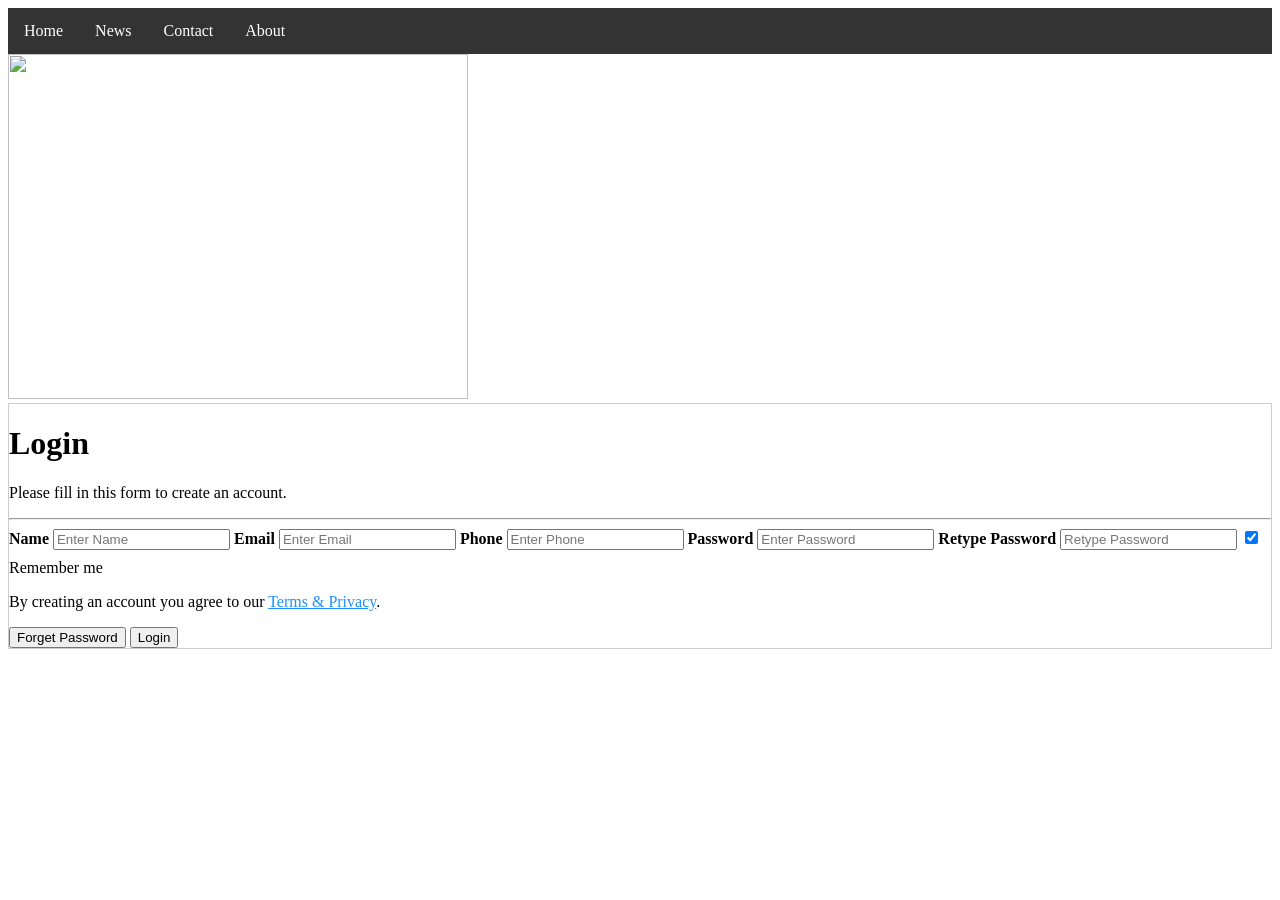
==== index.html @ 941f0661 "First Commit" ====
<!DOCTYPE html>
<html>
<head>
<link rel="stylesheet" href="mystyle.css">
<style>
ul {
  list-style-type: none;
  margin: 0;
  padding: 0;
  overflow: hidden;
  background-color: #333;
}

li {
  float: left;
}

li a {
  display: block;
  color: white;
  text-align: center;
  padding: 14px 16px;
  text-decoration: none;
}

li a:hover {
  background-color: #111;
}
</style>
</head>
<body>

<ul>
  <li><a class="active" href="#home">Home</a></li>
  <li><a href="#news">News</a></li>
  <li><a href="#contact">Contact</a></li>
  <li><a href="#about">About</a></li>
</ul>
<img src="C:\Users\USER\OneDrive\Desktop\CSS\download.jfif"width="460" height="345">

<form action="action_page.php" style="border:1px solid #ccc">
  <div class="container">
    <h1>Login</h1>
    <p>Please fill in this form to create an account.</p>
    <hr>

    <label for="name"><b>Name</b></label>
    <input type="text" placeholder="Enter Name" name="Name" required>

    <label for="email"><b>Email</b></label>
    <input type="text" placeholder="Enter Email" name="email" required>

    <label for="phone"><b>Phone</b></label>
    <input type="text" placeholder="Enter Phone" name="Phone" required>

    <label for="psw"><b>Password</b></label>
    <input type="password" placeholder="Enter Password" name="psw" required>
    
    <label for="psw-retype"><b>Retype Password</b></label>
    <input type="password" placeholder="Retype Password" name="psw-retypet" required>
    

    <label>
      <input type="checkbox" checked="checked" name="remember" style="margin-bottom:15px"> Remember me
    </label>

    <p>By creating an account you agree to our <a href="#" style="color:dodgerblue">Terms & Privacy</a>.</p>

    <div class="clearfix">
      <button type="button" class="Forget Passwordbtn">Forget Password</button>
      <button type="submit" class="Loginbtn">Login</button>
    </div>
  </div>
</form>

</body>
</html>
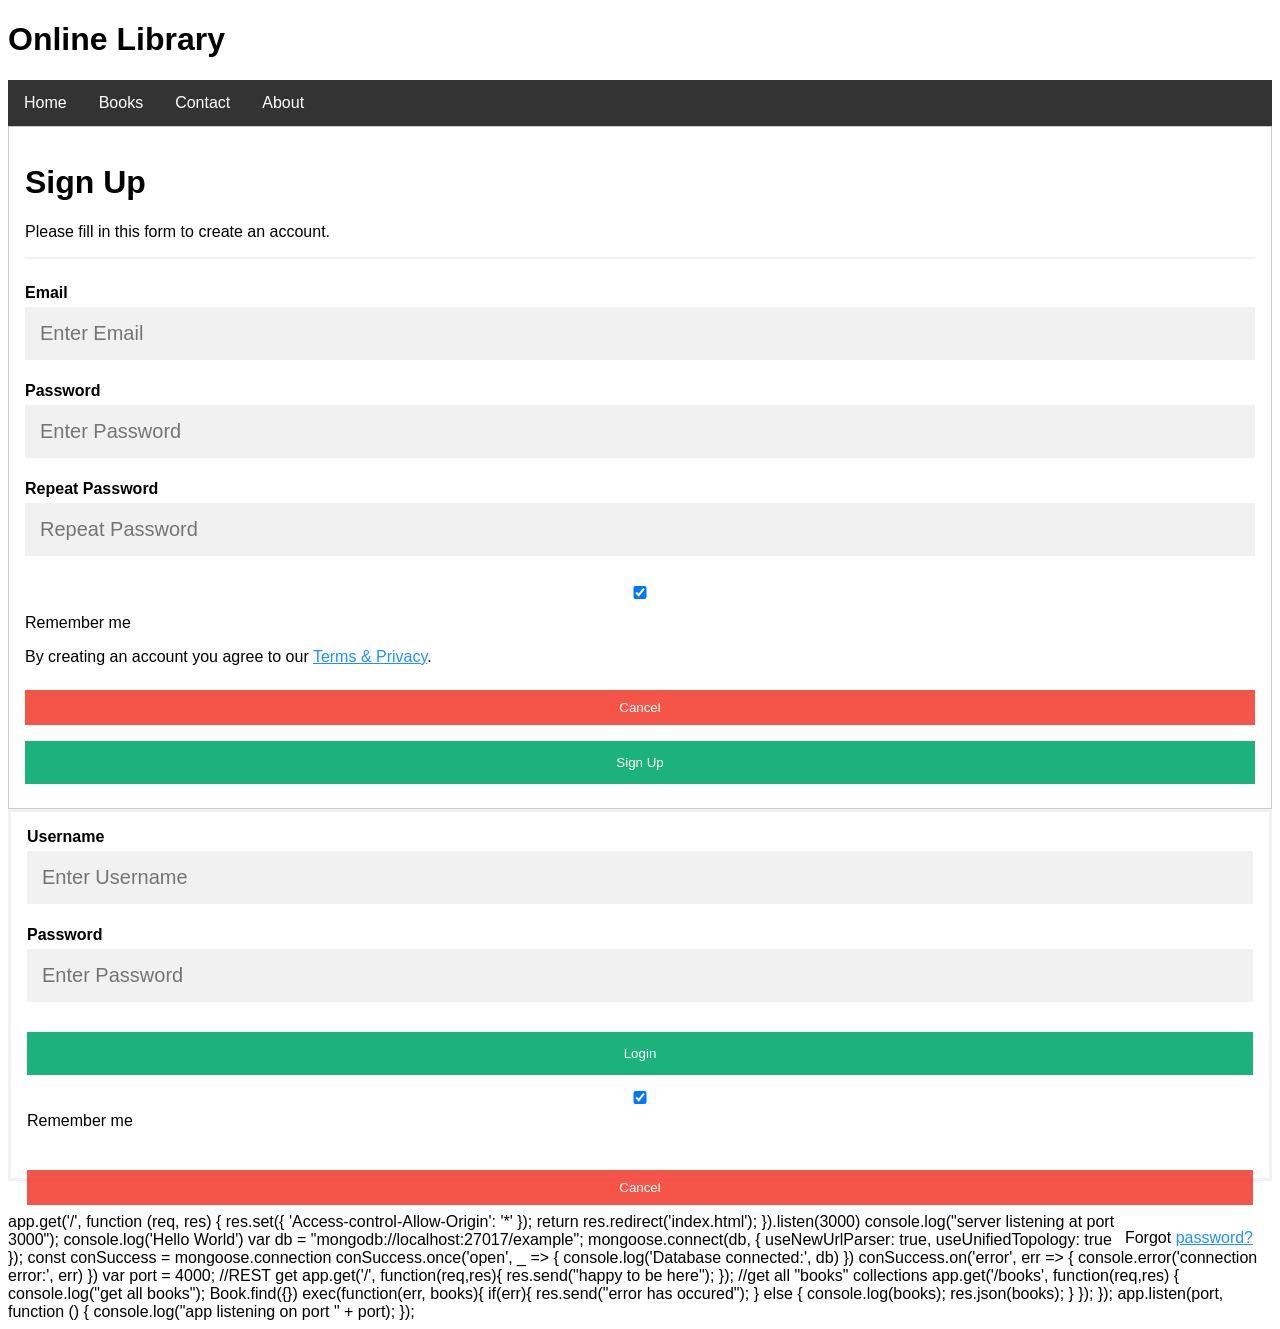
==== commit c2c8c0e4: "commited on 24 august" ====
--- a/index.html
+++ b/index.html
@@ -1,79 +1,292 @@
 <!DOCTYPE html>
 <html>
+
 <head>
-<link rel="stylesheet" href="mystyle.css">
-<style>
-ul {
-  list-style-type: none;
-  margin: 0;
-  padding: 0;
-  overflow: hidden;
-  background-color: #333;
-}
-
-li {
-  float: left;
-}
-
-li a {
-  display: block;
-  color: white;
-  text-align: center;
-  padding: 14px 16px;
-  text-decoration: none;
-}
-
-li a:hover {
-  background-color: #111;
-}
-</style>
+  <meta name="viewport" content="width=device-width, initial-scale=1">
+  <meta name="viewport" content="width=device-width, initial-scale=1">
+  <meta name="viewport" content="width=device-width, initial-scale=1">
+  <link rel="stylesheet" href="style.css">
+  <script>
+    function validateform() {
+      var name = document.myform.name.value;
+      var password = document.myform.password.value;
+
+      if (name == null || name == "") {
+        alert("Name can't be blank");
+        return false;
+      } else if (password.length < 6) {
+        alert("Password must be at least 6 characters long.");
+        return false;
+      }
+    }  
+  </script>
+  <title> Online Library</title>
+
+  <style>
+    ul {
+      list-style-type: none;
+      margin: 0;
+      padding: 0;
+      overflow: hidden;
+      background-color: #333;
+    }
+
+    li {
+      float: left;
+    }
+
+    li a {
+      display: block;
+      color: white;
+      text-align: center;
+      padding: 14px 16px;
+      text-decoration: none;
+    }
+
+    li a:hover:not(.active) {
+      background-color: #111;
+    }
+
+    .active {
+      background-color: #04AA6D;
+
+
+
+    }
+    body
+       { font-family: Arial, Helvetica, sans-serial
+
+       }
+        
+
+      
+      /* Add padding to containers */
+      .container {
+        padding: 16px;
+        background-color: white;
+      }
+
+      /* Full-width input fields */
+      input[type=text],
+      input[type=password] {
+        width: 100%;
+        padding: 15px;
+        margin: 5px 0 22px 0;
+        display: inline-block;
+        border: none;
+        background: #f1f1f1;
+      }
+
+      input[type=text]:focus,
+      input[type=password]:focus {
+        background-color: #ddd;
+        outline: none;
+      }
+
+      /* Overwrite default styles of hr */
+      hr {
+        border: 1px solid #f1f1f1;
+        margin-bottom: 25px;
+      }
+
+      /* Set a style for the submit button */
+      .registerbtn {
+        background-color: #04AA6D;
+        color: white;
+        padding: 16px 20px;
+        margin: 8px 0;
+        border: none;
+        cursor: pointer;
+        width: 100%;
+        opacity: 0.9;
+      }
+
+      .registerbtn:hover {
+        opacity: 1;
+      }
+
+      /* Add a blue text color to links */
+      a {
+        color: dodgerblue;
+      }
+
+      /* Set a grey background color and center the text of the "sign in" section */
+      .signin {
+        background-color: #f1f1f1;
+        text-align: center;
+      }
+  </style>
+
 </head>
+
 <body>
 
-<ul>
-  <li><a class="active" href="#home">Home</a></li>
-  <li><a href="#news">News</a></li>
-  <li><a href="#contact">Contact</a></li>
-  <li><a href="#about">About</a></li>
-</ul>
-<img src="C:\Users\USER\OneDrive\Desktop\CSS\download.jfif"width="460" height="345">
-
-<form action="action_page.php" style="border:1px solid #ccc">
-  <div class="container">
-    <h1>Login</h1>
-    <p>Please fill in this form to create an account.</p>
-    <hr>
-
-    <label for="name"><b>Name</b></label>
-    <input type="text" placeholder="Enter Name" name="Name" required>
-
-    <label for="email"><b>Email</b></label>
-    <input type="text" placeholder="Enter Email" name="email" required>
-
-    <label for="phone"><b>Phone</b></label>
-    <input type="text" placeholder="Enter Phone" name="Phone" required>
-
-    <label for="psw"><b>Password</b></label>
-    <input type="password" placeholder="Enter Password" name="psw" required>
+  <h1>Online Library</h1>
+  <ul>
+    <li><a href="#home">Home</a></li>
+    <li><a href="#Books">Books</a></li>
+    <li><a href="#contact">Contact</a></li>
+    <li><a href="#about">About</a></li>
+  </ul>
+  <form action="action_page.php" style="border:1px solid #ccc">
+    <div class="container">
+      <h1>Sign Up</h1>
+      <p>Please fill in this form to create an account.</p>
+      <hr>
+
+      <label for="email"><b>Email</b></label>
+      <input type="text" placeholder="Enter Email" name="email" required>
+
+      <label for="psw"><b>Password</b></label>
+      <input type="password" placeholder="Enter Password" name="psw" required>
+
+      <label for="psw-repeat"><b>Repeat Password</b></label>
+      <input type="password" placeholder="Repeat Password" name="psw-repeat" required>
+
+      <label>
+        <input type="checkbox" checked="checked" name="remember" style="margin-bottom:15px"> Remember me
+      </label>
+
+      <p>By creating an account you agree to our <a href="#" style="color:dodgerblue">Terms & Privacy</a>.</p>
+
+      <div class="clearfix">
+        <button type="button" class="cancelbtn">Cancel</button>
+        <button type="submit" class="signupbtn">Sign Up</button>
+      </div>
+    </div>
+  </form>
+  <form action="action_page.php" method="post">
+
+
+    </div>
+
+    <div class="container">
+      <label for="uname"><b>Username</b></label>
+      <input type="text" placeholder="Enter Username" name="uname" required>
+
+      <label for="psw"><b>Password</b></label>
+      <input type="password" placeholder="Enter Password" name="psw" required>
+
+      <button type="submit">Login</button>
+      <label>
+        <input type="checkbox" checked="checked" name="remember"> Remember me
+      </label>
+    </div>
+
+    <div class="container">
+      <button type="button" class="cancelbtn">Cancel</button>
+      <span class="psw">Forgot <a href="#">password?</a></span>
+    </div>
+  </form>
+
+  <script> var express = require("express");
+    var bodyParser = require("body-parser");
+
+    const mongoose = require('mongoose');
+    mongoose.connect('mongodb://localhost:27017/admin.Email');
+    var db = mongoose.connection;
+    db.on('error', console.log.bind(console, "connection error"));
+    db.once('open', function (callback) {
+      console.log("connection succeeded");
+    })
+
+    var app = express()
+
+
+    app.use(bodyParser.json());
+    app.use(express.static('public'));
+    app.use(bodyParser.urlencoded({
+      extended: true
+    }));
+
+    app.post('/sign_up', function (req, res) {
     
-    <label for="psw-retype"><b>Retype Password</b></label>
-    <input type="password" placeholder="Retype Password" name="psw-retypet" required>
-    
-
-    <label>
-      <input type="checkbox" checked="checked" name="remember" style="margin-bottom:15px"> Remember me
-    </label>
-
-    <p>By creating an account you agree to our <a href="#" style="color:dodgerblue">Terms & Privacy</a>.</p>
-
-    <div class="clearfix">
-      <button type="button" class="Forget Passwordbtn">Forget Password</button>
-      <button type="submit" class="Loginbtn">Login</button>
-    </div>
-  </div>
-</form>
-
+      var name = req.body.name;
+      var email = req.body.email;
+      var pass = req.body.password;
+      var phone = req.body.phone;
+
+      var data = {
+        "name": name,
+        "email": email,
+        "password": pass,
+        "phone": phone
+      }
+    }
+  
+  <script>
+    db.collection('Email').insertOne(data, function (err, collection) {
+        insertOne(data, function (err, collection) {
+          if (err) throw err;
+          console.log("Record inserted Successfully");
+
+        });
+
+        return res.redirect('signup_success.html');
+        return res.redirect('login_success.html');
+      })
+      </script>
+
+
+      app.get('/', function (req, res) {
+        res.set({
+          'Access-control-Allow-Origin': '*'
+        });
+        return res.redirect('index.html');
+      }).listen(3000)
+
+
+      console.log("server listening at port 3000");
+  </script>
+
+console.log('Hello World')
+  <script> 
+var express = require("express");
+var app = express();
+var bodyParser = require("body-parser");
+var mongoose = require("mongoose");
+var Book = require("./book.model");
+</script>
+
+
+var db = "mongodb://localhost:27017/example";
+mongoose.connect(db, { useNewUrlParser: true, useUnifiedTopology: true });
+
+const conSuccess = mongoose.connection
+conSuccess.once('open', _ => {
+  console.log('Database connected:', db)
+})
+
+conSuccess.on('error', err => {
+  console.error('connection error:', err)
+})
+
+var port = 4000;
+//REST get
+app.get('/', function(req,res){
+  res.send("happy to be here");
+});
+
+
+//get all "books" collections
+app.get('/books', function(req,res) {
+  console.log("get all books");
+  Book.find({})
+  exec(function(err, books){
+    if(err){
+      res.send("error has occured");
+    } else {
+      console.log(books);
+      res.json(books);
+    }
+  }); 
+});
+
+
+app.listen(port, function () {
+  console.log("app listening on port " + port);
+});
+</script>
 </body>
-</html>
-
-
+
+</html>
--- a/style.css
+++ b/style.css
@@ -0,0 +1,235 @@
+body {font-family: Arial, Helvetica, sans-serif;}
+* {box-sizing: border-box}
+
+/* Full-width input fields */
+input[type=text], input[type=password] {
+  width: 100%;
+  padding: 15px;
+  margin: 5px 0 22px 0;
+  display: inline-block;
+  border: none;
+  background: #f1f1f1;
+}
+
+input[type=text]:focus, input[type=password]:focus {
+  background-color: #ddd;
+  outline: none;
+}
+
+hr {
+  border: 1px solid #f1f1f1;
+  margin-bottom: 25px;
+}
+
+/* Set a style for all buttons */
+button {
+  background-color: #04AA6D;
+  color: white;
+  padding: 14px 20px;
+  margin: 8px 0;
+  border: none;
+  cursor: pointer;
+  width: 100%;
+  opacity: 0.9;
+}
+
+button:hover {
+  opacity:1;
+}
+
+/* Extra styles for the cancel button */
+.cancelbtn {
+  padding: 14px 20px;
+  background-color: #f44336;
+}
+
+/* Float cancel and signup buttons and add an equal width */
+.cancelbtn, .signupbtn {
+  float: left;
+  width: 50%;
+}
+
+/* Add padding to container elements */
+.container {
+  padding: 16px;
+}
+
+/* Clear floats */
+.clearfix::after {
+  content: "";
+  clear: both;
+  display: table;
+}
+
+/* Change styles for cancel button and signup button on extra small screens */
+@media screen and (max-width: 300px) {
+  .cancelbtn, .signupbtn {
+     width: 100%;
+  }
+}
+
+{
+  font-family: Arial, Helvetica, sans-serif;
+  background-color: black;
+}
+
+* .main{
+    padding:20px;
+    font-family: 'Helvetica', serif;
+    box-shadow: 5px 5px 7px 5px #888888;
+      
+}
+.main h1{
+    font-size: 40px;
+    text-align:center;
+    font-family: 'Helvetica', serif;
+      
+}
+input{
+    font-family: 'Helvetica', serif;
+    width: 100%;
+    font-size: 20px;
+    padding: 12px 20px;
+    margin: 8px 0;
+    border: none;
+    border-bottom: 2px solid #767474;
+}
+input[type=submit] {
+    font-family: 'Helvetica', serif;
+    width: 100%;
+    background-color: #767474;
+    border: none;
+    color: white;
+    padding: 16px 32px;
+    margin: 4px 2px;
+    border-radius: 10px;
+}{font-family: Arial, Helvetica, sans-serif;}
+* {box-sizing: border-box}
+
+/* Full-width input fields */
+input[type=text], input[type=password] {
+  width: 100%;
+  padding: 15px;
+  margin: 5px 0 22px 0;
+  display: inline-block;
+  border: none;
+  background: #f1f1f1;
+}
+
+input[type=text]:focus, input[type=password]:focus {
+  background-color: #ddd;
+  outline: none;
+}
+
+hr {
+  border: 1px solid #f1f1f1;
+  margin-bottom: 25px;
+}
+
+/* Set a style for all buttons */
+button {
+  background-color: #04AA6D;
+  color: white;
+  padding: 14px 20px;
+  margin: 8px 0;
+  border: none;
+  cursor: pointer;
+  width: 100%;
+  opacity: 0.9;
+}
+
+button:hover {
+  opacity:1;
+}
+
+/* Extra styles for the cancel button */
+.cancelbtn {
+  padding: 14px 20px;
+  background-color: #f44336;
+}
+
+/* Float cancel and signup buttons and add an equal width */
+.cancelbtn, .signupbtn {
+  float: left;
+  width: 100%;
+}
+
+/* Add padding to container elements */
+.container {
+  padding: 16px;
+}
+
+/* Clear floats */
+.clearfix::after {
+  content: "";
+  clear: both;
+  display: table;
+}
+
+/* Change styles for cancel button and signup button on extra small screens */
+@media screen and (max-width: 300px) {
+  .cancelbtn, .signupbtn {
+     width: 100%;
+  }
+}
+/* Bordered form */
+form {
+  border: 3px solid #f1f1f1;
+}
+
+/* Full-width inputs */
+input[type=text], input[type=password] {
+  width: 100%;
+  padding: 12px 20px;
+  margin: 8px 0;
+  display: inline-block;
+  border: 1px solid #ccc;
+  box-sizing: border-box;
+}
+
+/* Set a style for all buttons */
+button {
+  background-color: #04AA6D;
+  color: white;
+  padding: 14px 20px;
+  margin: 8px 0;
+  border: none;
+  cursor: pointer;
+  width: 100%;
+}
+
+/* Add a hover effect for buttons */
+button:hover {
+  opacity: 0.8;
+}
+
+/* Extra style for the cancel button (red) */
+.cancelbtn {
+  width: 100%;
+  padding: 10px 18px;
+  background-color: #f44336;
+}
+
+
+
+/* Add padding to containers */
+.container {
+  padding: 16px;
+}
+
+/* The "Forgot password" text */
+span.psw {
+  float: right;
+  padding-top: 16px;
+}
+
+/* Change styles for span and cancel button on extra small screens */
+@media screen and (max-width: 300px) {
+  span.psw {
+    display: block;
+    float: none;
+  }
+  .cancelbtn {
+    width: 100%;
+  }
+}
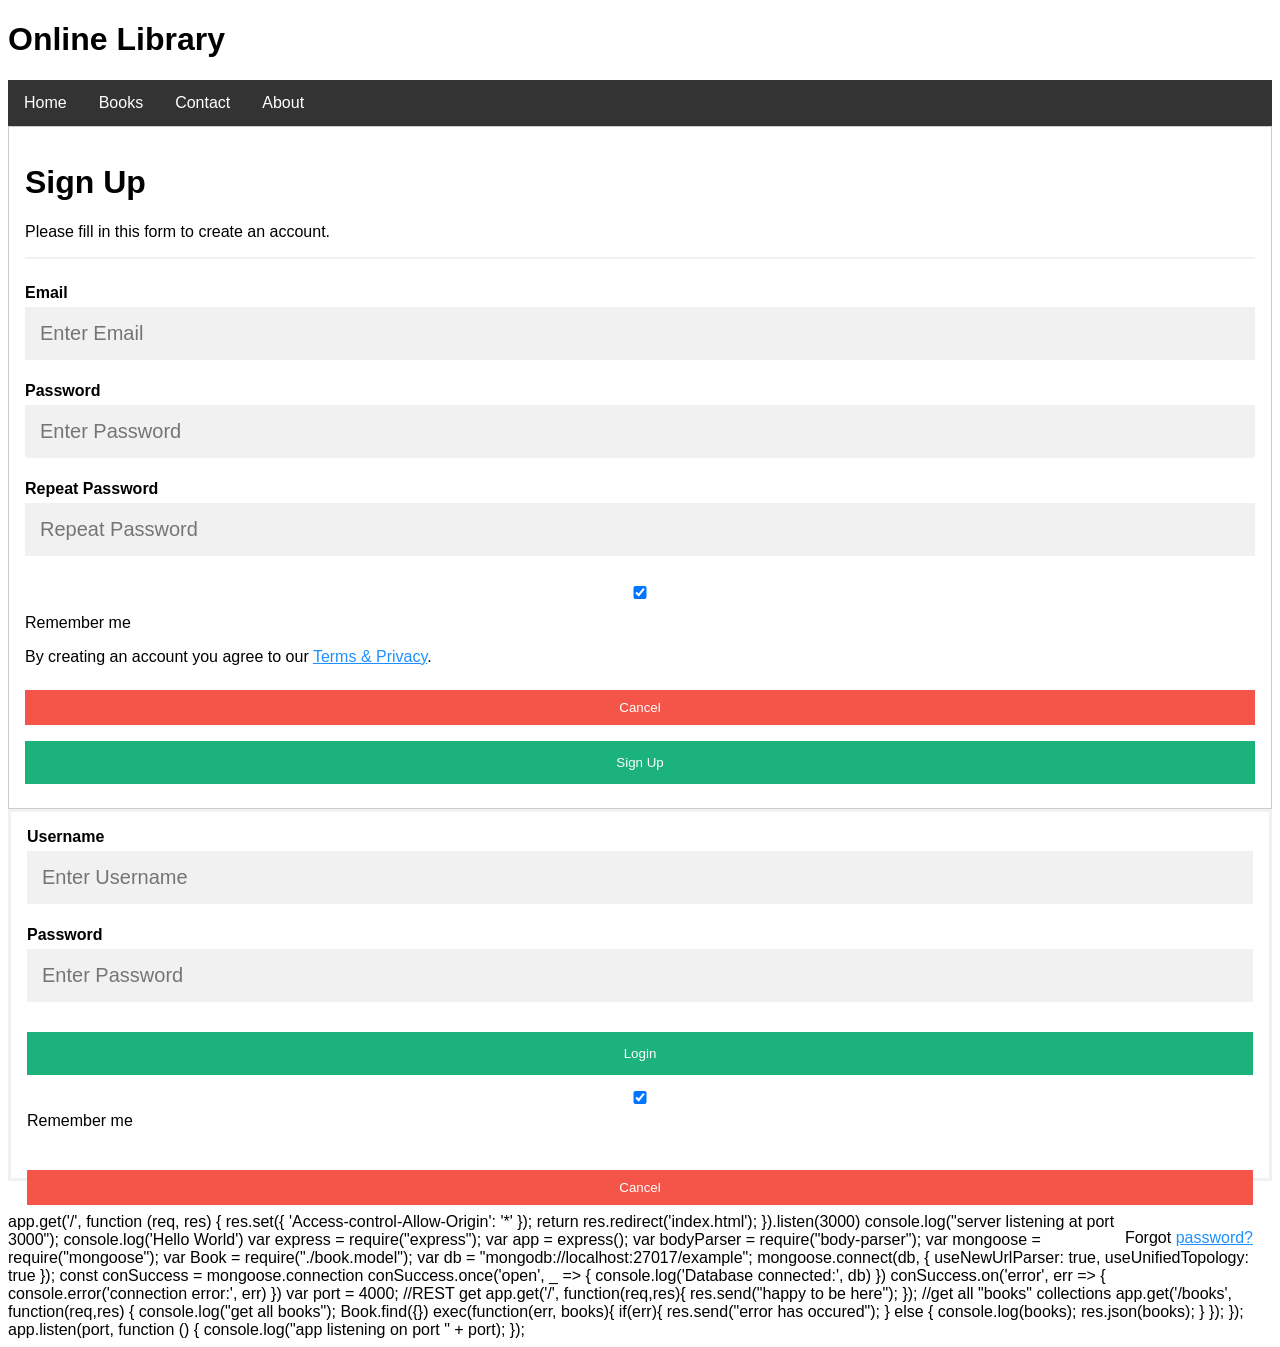
==== commit 520b06d8: "new commit made" ====
--- a/index.html
+++ b/index.html
@@ -240,13 +240,13 @@
   </script>
 
 console.log('Hello World')
-  <script> 
+
 var express = require("express");
 var app = express();
 var bodyParser = require("body-parser");
 var mongoose = require("mongoose");
 var Book = require("./book.model");
-</script>
+
 
 
 var db = "mongodb://localhost:27017/example";
